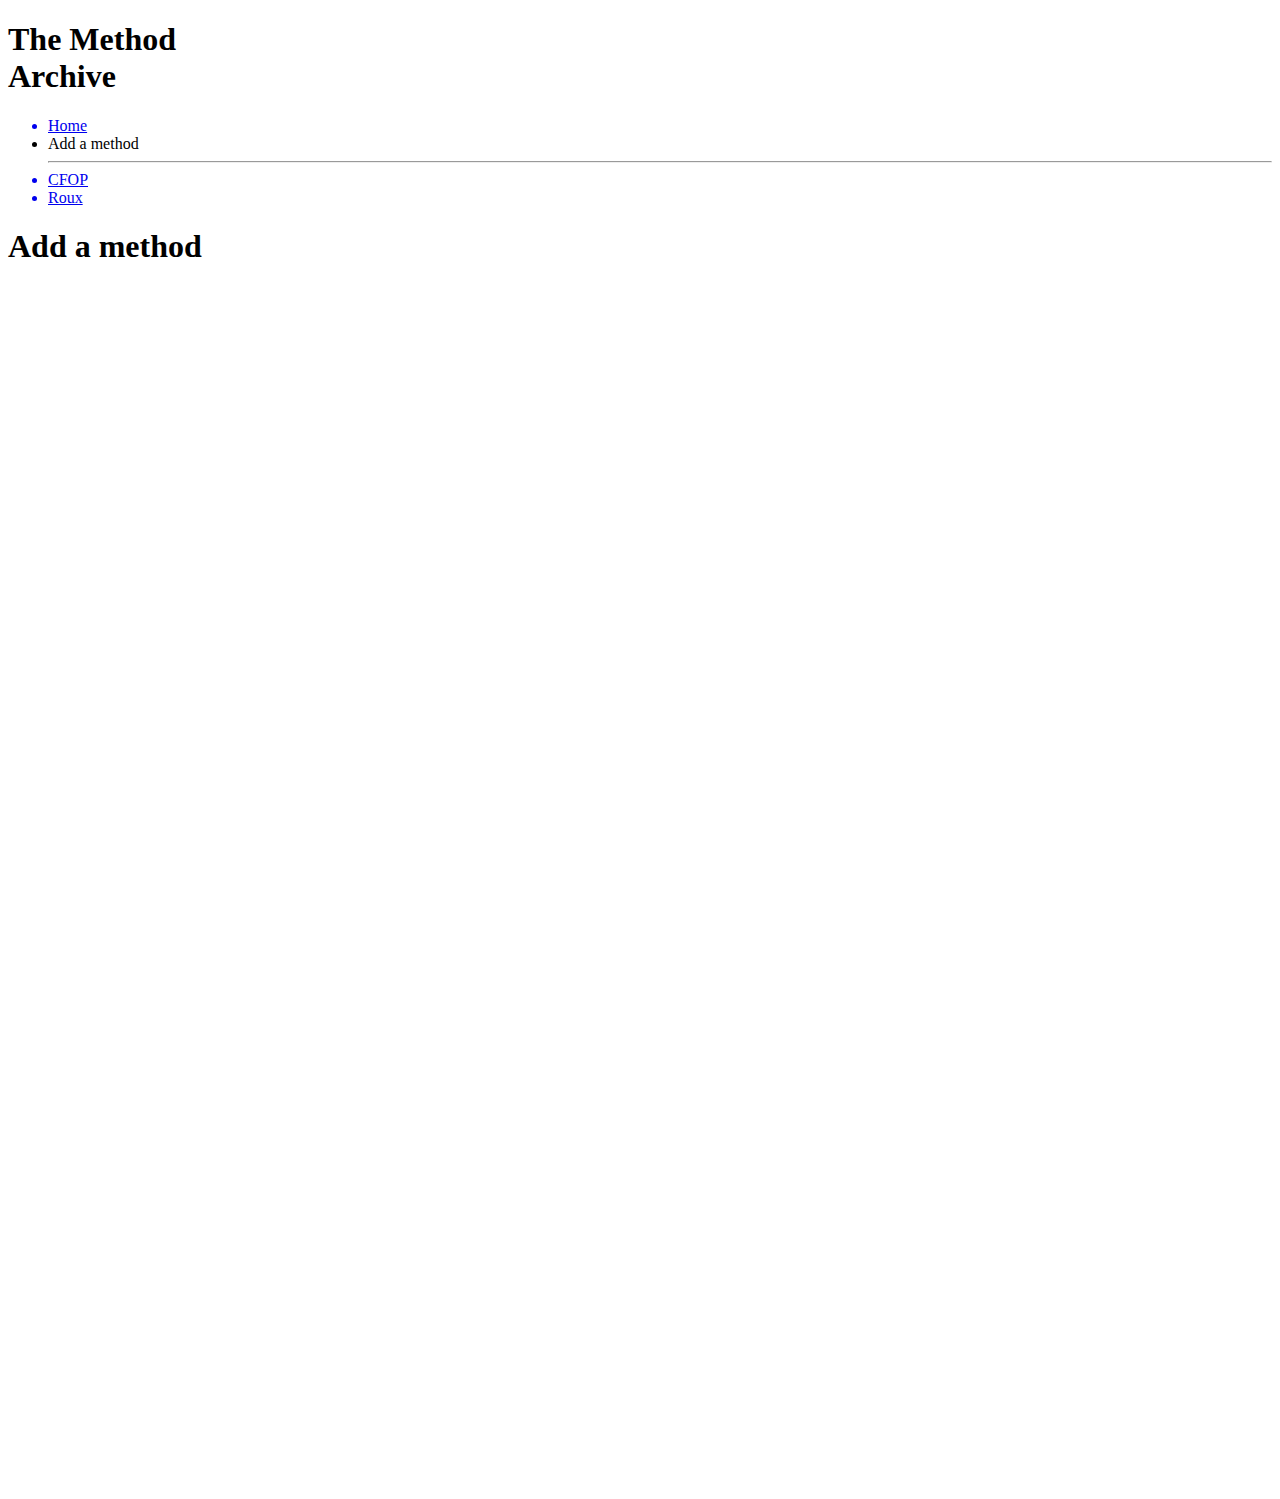
==== newmethod/index.html @ 49a77073 "more commits" ====
<!DOCTYPE html>
<html lang="en">
<head>
  <meta charset="UTF-8">
  <meta name="viewport" content="width=device-width, initial-scale=1.0">
  <link href="css/styles.css" rel="stylesheet" />
  <link href="css/h2ml.css" rel="stylesheet" />
  <title>The Method Archive | new method</title>
</head>
<body>
  <div id="container">
    <div id="aside">
      <div id="top">
        <h1>The Method <br/>Archive</h1>
      </div>
      <div id="bottom">
        <ul>
          <a href="/methodarchive"><li>Home</li></a>
          <li id="selected">Add a method</li>
          <hr>
          <a href="../methods/cfop"><li>CFOP</li></a>
          <a href="../methods/roux"><li>Roux</li></a>
        </ul>
      </div>
    </div>
    <div id="main">
      <div id="text" style="width: 50vw;">
      <h1>Add a method</h1>
      <iframe src="https://docs.google.com/forms/d/e/1FAIpQLSc4m7Uzxr9L9DwZ9BsLxJNU4b2G5A8Yx4AzWIW0rdd5J4HsRg/viewform?embedded=true" width="640" height="1200" frameborder="0" marginheight="0" marginwidth="0">Loading…</iframe>
      </div>
    </div>
  </div>
</body>
</html>
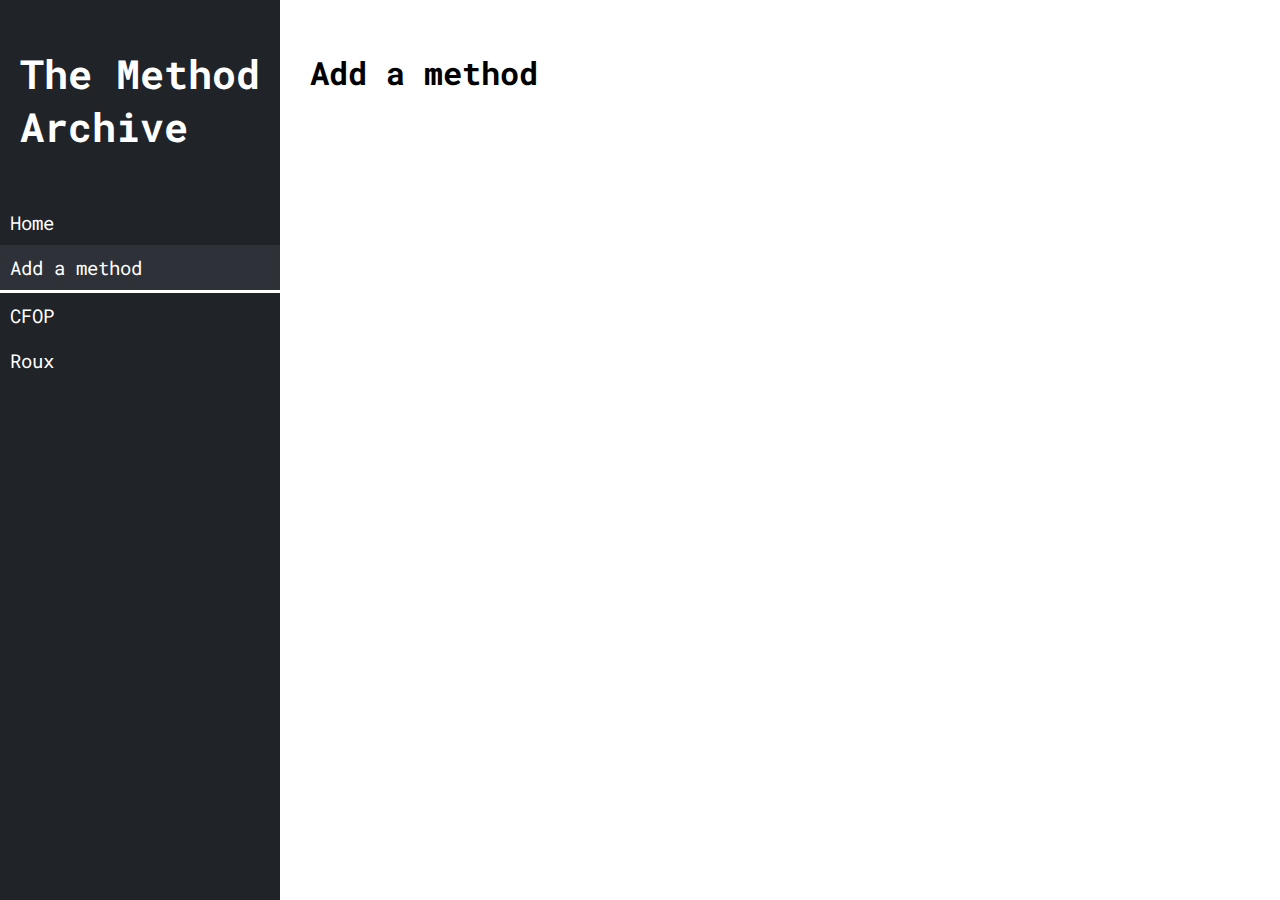
==== commit 5354aa98: "oops forgot to link css" ====
--- a/newmethod/index.html
+++ b/newmethod/index.html
@@ -3,8 +3,8 @@
 <head>
   <meta charset="UTF-8">
   <meta name="viewport" content="width=device-width, initial-scale=1.0">
-  <link href="css/styles.css" rel="stylesheet" />
-  <link href="css/h2ml.css" rel="stylesheet" />
+  <link href="../css/styles.css" rel="stylesheet" />
+  <link href="../css/h2ml.css" rel="stylesheet" />
   <title>The Method Archive | new method</title>
 </head>
 <body>
--- a/css/styles.css
+++ b/css/styles.css
@@ -0,0 +1,97 @@
+@import url('https://fonts.googleapis.com/css2?family=Roboto+Mono:wght@400;700&display=swap');
+
+body, html {
+  margin: 0;
+  padding: 0;
+  font-family: 'Roboto Mono';
+  overflow: hidden;
+}
+
+svg {
+  float: left;
+}
+
+#text {
+  padding-right: 100px;
+}
+
+#contents {
+  background-color: #d0d0d0;
+  width: 200px;
+  border: 0px solid transparent;
+  border-radius: 4px;
+  padding: 5px;
+
+}
+
+#container {
+  height: 100vh;
+}
+
+#contents ul {
+  margin: -5px;
+  margin-top: 5px;
+  margin-bottom: 5px;
+}
+
+#images {
+  text-align: right;
+  font-size: smaller;
+  color: #c0c0c0;
+}
+
+#container {
+  display: grid;
+  grid-template-columns: auto 1fr;
+}
+
+#main {
+  padding: 30px;
+  display: grid;
+  grid-template-columns: 1fr auto;
+  overflow-y: scroll;
+}
+
+#aside {
+  height: 100vh;
+  background: #202327;
+  overflow: hidden;
+  color: white;
+}
+
+#aside h1 {
+  font-size: 250%;
+  padding: 20px;
+}
+
+#aside ul {
+  list-style-type: none;
+}
+
+#aside ul li {
+  margin-left: -40px;
+  padding: 10px;
+  font-size: 120%;
+}
+
+#selected {
+  background: #2E3238;
+}
+
+#aside ul li:hover {
+  background: #2E3238;
+}
+
+hr {
+  margin-left: -40px;
+  margin-top: 0px;
+  margin-bottom: 0px;
+  background-color: white;
+  border: none;
+  height: 3px;
+}
+
+#aside a {
+  color: white;
+  text-decoration: none;
+}--- a/css/h2ml.css
+++ b/css/h2ml.css
@@ -0,0 +1,9 @@
+h0 {
+  font-size: 500%;
+  font-weight: 700;
+}
+
+h0::after {
+  content: '\a';
+  white-space: pre;
+}